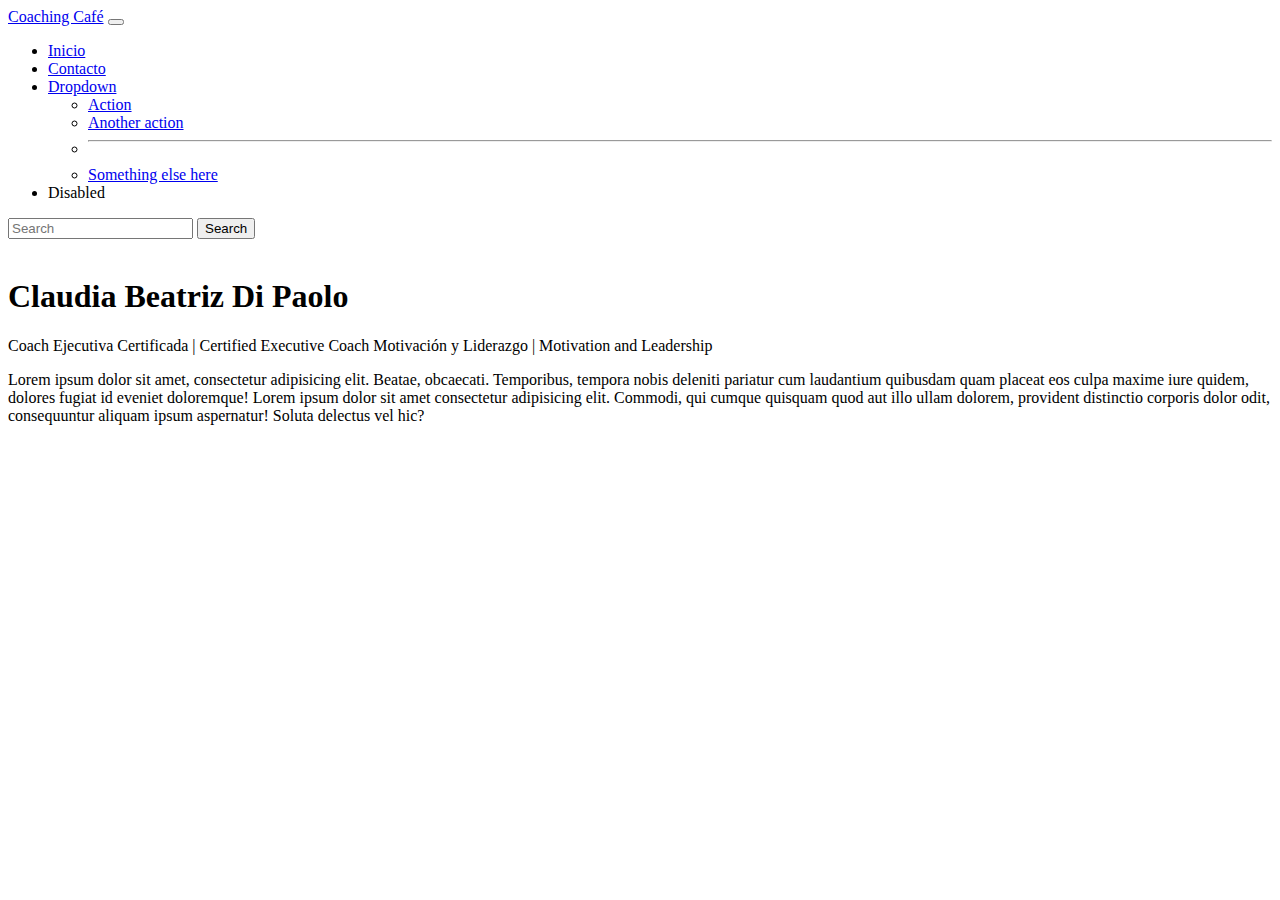
==== index.html @ f5fb44eb "prueba" ====
<!DOCTYPE html>
<html lang="es">

<head>
    <meta charset="UTF-8">
    <meta name="viewport" content="width=device-width, initial-scale=1.0">
    <link href="https://cdn.jsdelivr.net/npm/bootstrap@5.3.1/dist/css/bootstrap.min.css" rel="stylesheet"
        integrity="sha384-4bw+/aepP/YC94hEpVNVgiZdgIC5+VKNBQNGCHeKRQN+PtmoHDEXuppvnDJzQIu9" crossorigin="anonymous">
    <link rel="stylesheet" href="css/estilo.css">
    <link rel="stylesheet" href="">
    <title>COACHING CAFÉ</title>
</head>

<body>


    <nav class="navbar navbar-expand-lg bg-body-tertiary">
        <div class="container-fluid">
          <a class="navbar-brand" href="#">Coaching Café</a>
          <button class="navbar-toggler" type="button" data-bs-toggle="collapse" data-bs-target="#navbarSupportedContent" aria-controls="navbarSupportedContent" aria-expanded="false" aria-label="Toggle navigation">
            <span class="navbar-toggler-icon"></span>
          </button>
          <div class="collapse navbar-collapse" id="navbarSupportedContent">
            <ul class="navbar-nav me-auto mb-2 mb-lg-0">
              <li class="nav-item">
                <a class="nav-link active" aria-current="page" href="/index.html">Inicio</a>
              </li>
              <li class="nav-item">
                <a class="nav-link" href="html/contacto.html">Contacto</a>
              </li>
              <li class="nav-item dropdown">
                <a class="nav-link dropdown-toggle" href="#" role="button" data-bs-toggle="dropdown" aria-expanded="false">
                  Dropdown
                </a>
                <ul class="dropdown-menu">
                  <li><a class="dropdown-item" href="#">Action</a></li>
                  <li><a class="dropdown-item" href="#">Another action</a></li>
                  <li><hr class="dropdown-divider"></li>
                  <li><a class="dropdown-item" href="#">Something else here</a></li>
                </ul>
              </li>
              <li class="nav-item">
                <a class="nav-link disabled" aria-disabled="true">Disabled</a>
              </li>
            </ul>
            <form class="d-flex" role="search">
              <input class="form-control me-2" type="search" placeholder="Search" aria-label="Search">
              <button class="btn btn-outline-success" type="submit">Search</button>
            </form>
          </div>
        </div>
      </nav>
    

  <img src="img/portada_linkedin_resize.png" alt="">

  <h1>Claudia Beatriz Di Paolo</h1>
  
  <p>Coach Ejecutiva Certificada | Certified Executive Coach
    Motivación y Liderazgo | Motivation and Leadership</p>
Lorem ipsum dolor sit amet, consectetur adipisicing elit. Beatae, obcaecati. Temporibus, tempora nobis deleniti pariatur cum laudantium quibusdam quam placeat eos culpa maxime iure quidem, dolores fugiat id eveniet doloremque!
Lorem ipsum dolor sit amet consectetur adipisicing elit. Commodi, qui cumque quisquam quod aut illo ullam dolorem, provident distinctio corporis dolor odit, consequuntur aliquam ipsum aspernatur! Soluta delectus vel hic?








































    <script src="https://cdn.jsdelivr.net/npm/bootstrap@5.3.1/dist/js/bootstrap.bundle.min.js"
        integrity="sha384-HwwvtgBNo3bZJJLYd8oVXjrBZt8cqVSpeBNS5n7C8IVInixGAoxmnlMuBnhbgrkm"
        crossorigin="anonymous"></script>
</body>

</html>
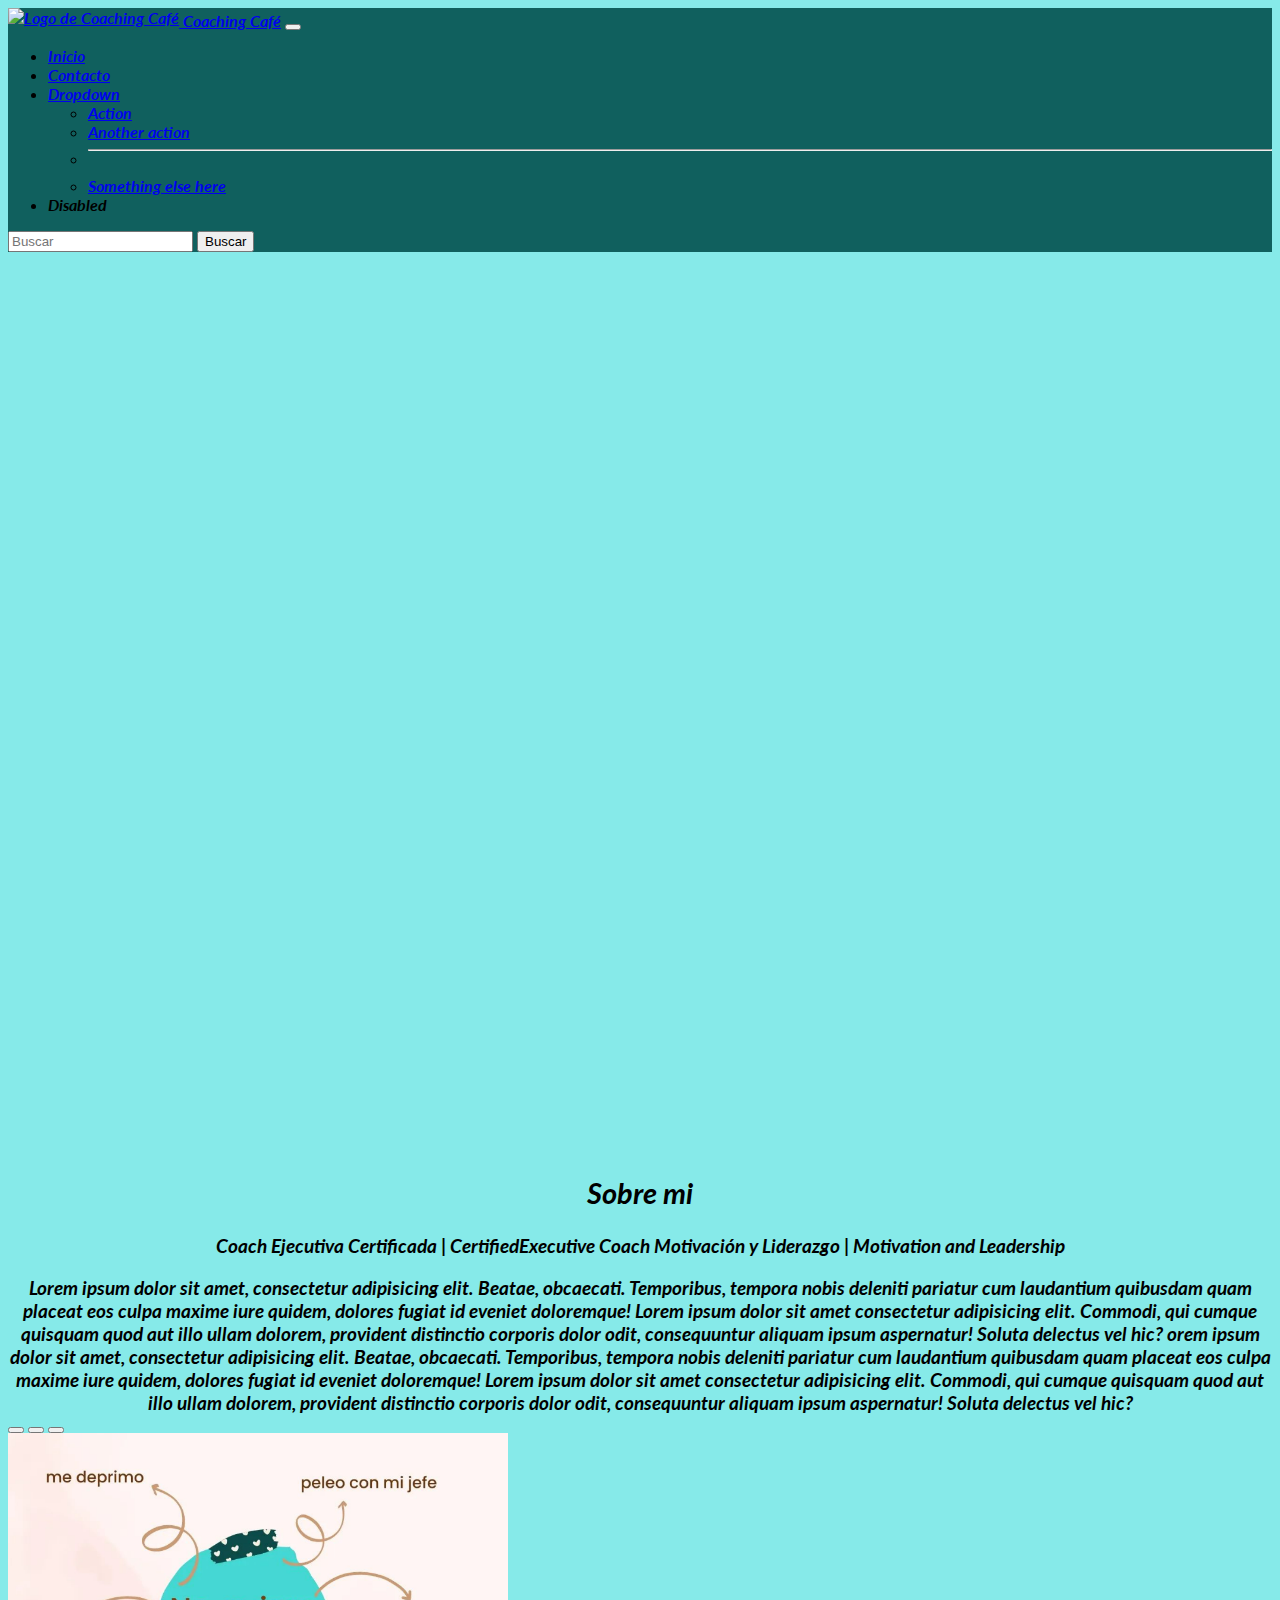
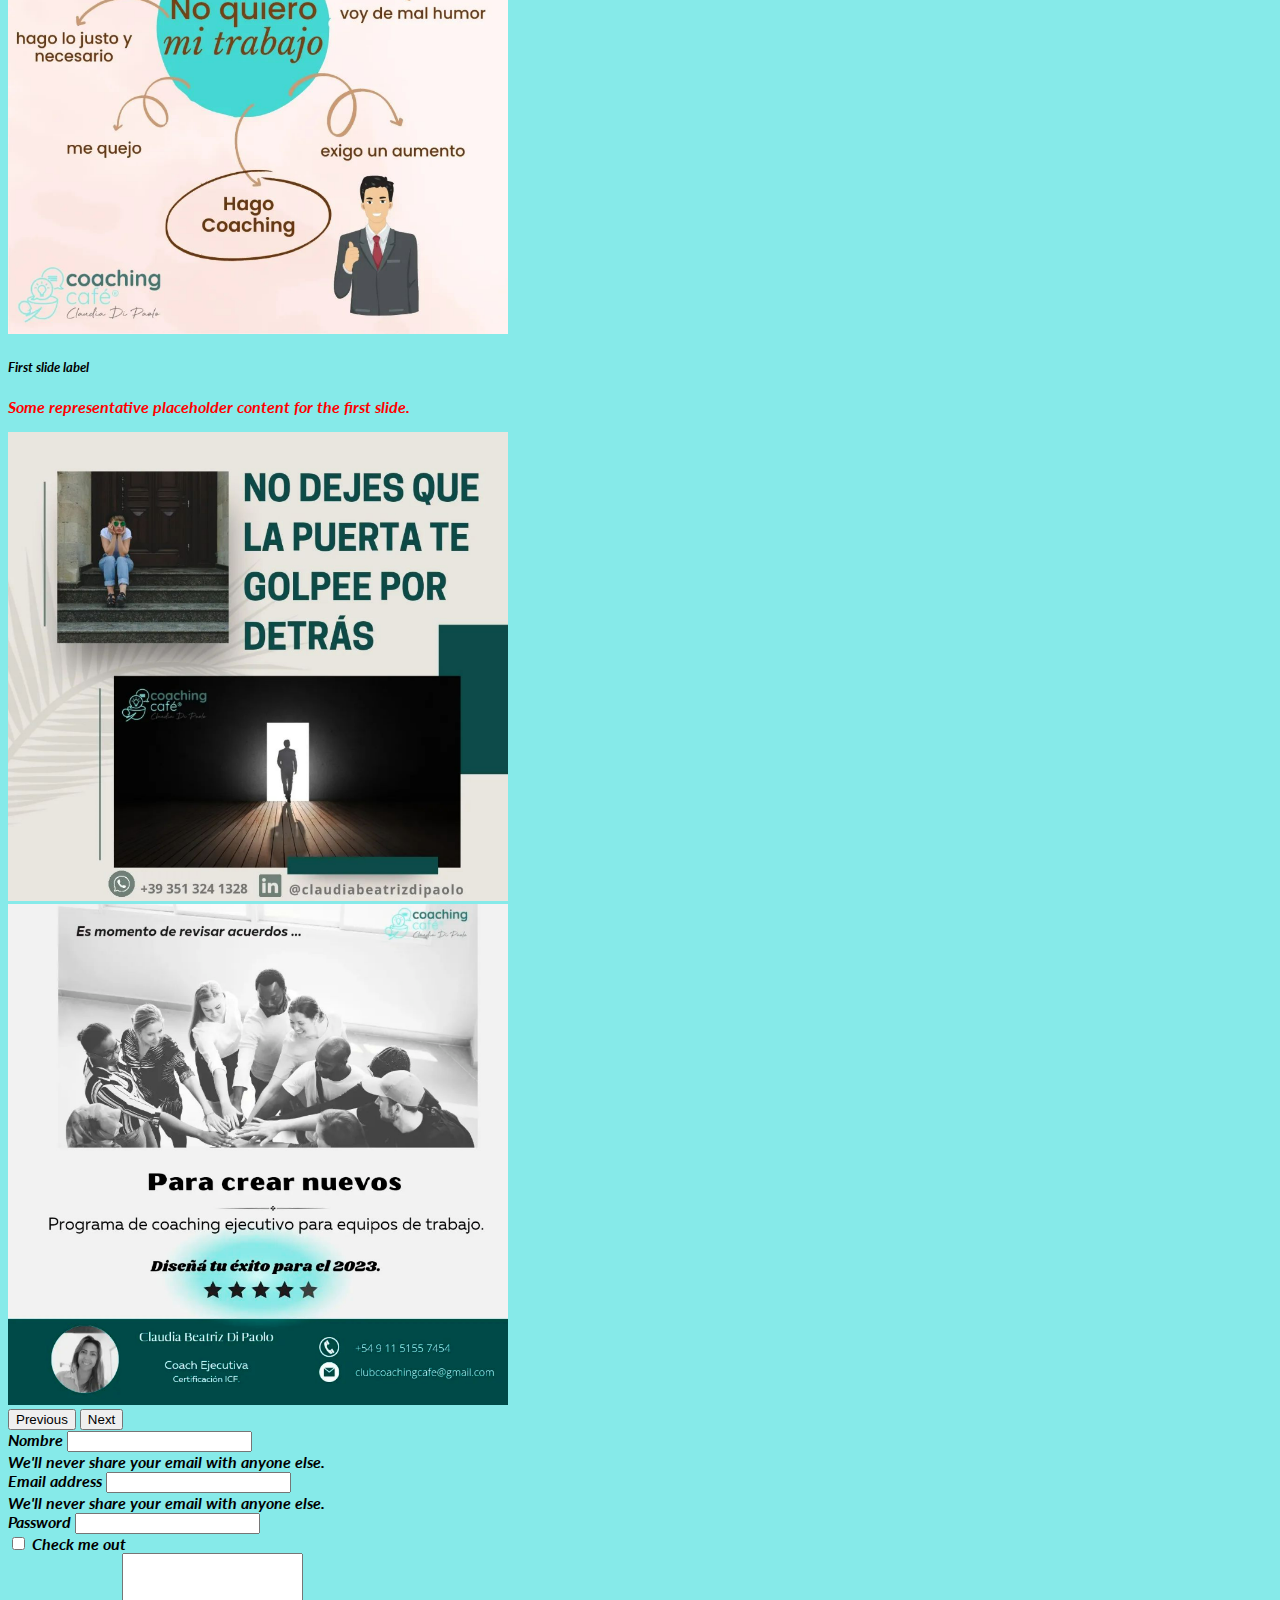
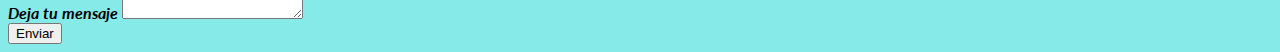
==== commit 253fbe67: "tercera parte" ====
--- a/index.html
+++ b/index.html
@@ -2,107 +2,204 @@
 <html lang="es">
 
 <head>
-    <meta charset="UTF-8">
-    <meta name="viewport" content="width=device-width, initial-scale=1.0">
-    <link href="https://cdn.jsdelivr.net/npm/bootstrap@5.3.1/dist/css/bootstrap.min.css" rel="stylesheet"
-        integrity="sha384-4bw+/aepP/YC94hEpVNVgiZdgIC5+VKNBQNGCHeKRQN+PtmoHDEXuppvnDJzQIu9" crossorigin="anonymous">
-    <link rel="stylesheet" href="css/estilo.css">
-    <link rel="stylesheet" href="">
-    <title>COACHING CAFÉ</title>
+  <meta charset="UTF-8">
+  <meta name="viewport" content="width=device-width, initial-scale=1.0">
+  <link href="https://cdn.jsdelivr.net/npm/bootstrap@5.3.1/dist/css/bootstrap.min.css" rel="stylesheet"
+    integrity="sha384-4bw+/aepP/YC94hEpVNVgiZdgIC5+VKNBQNGCHeKRQN+PtmoHDEXuppvnDJzQIu9" crossorigin="anonymous">
+  <link href="https://fonts.googleapis.com/css2?family=Lato:ital,wght@0,100;0,700;0,900;1,700&display=swap"
+    rel="stylesheet">
+  <link rel="stylesheet" href="css/estilo.css">
 </head>
 
 <body>
 
-
-    <nav class="navbar navbar-expand-lg bg-body-tertiary">
-        <div class="container-fluid">
-          <a class="navbar-brand" href="#">Coaching Café</a>
-          <button class="navbar-toggler" type="button" data-bs-toggle="collapse" data-bs-target="#navbarSupportedContent" aria-controls="navbarSupportedContent" aria-expanded="false" aria-label="Toggle navigation">
-            <span class="navbar-toggler-icon"></span>
+  <!-- NAVBAR -->
+
+  <nav class="navbar navbar-expand-lg navbar-custom justify-content-center fixed-top">
+    <div class="container">
+      <a class="navbar-brand" href="#">
+        <img src="img/isologo_coachingcafe_Mesa de trabajo 1.png" alt="Logo de Coaching Café" class="logo-navbar">
+      </a>
+      <a class="navbar-brand" href="#">Coaching Café</a>
+      <button class="navbar-toggler" type="button" data-bs-toggle="collapse" data-bs-target="#navbarSupportedContent"
+        aria-controls="navbarSupportedContent" aria-expanded="false" aria-label="Toggle navigation">
+        <span class="navbar-toggler-icon"></span>
+      </button>
+      <div class="collapse navbar-collapse justify-content-center" id="navbarSupportedContent">
+        <ul class="navbar-nav mb-2 mb-lg-0">
+          <li class="nav-item">
+            <a class="nav-link active" aria-current="page" href="/index.html">Inicio</a>
+          </li>
+          <li class="nav-item">
+            <a class="nav-link" href="html/contacto.html">Contacto</a>
+          </li>
+          <li class="nav-item dropdown">
+            <a class="nav-link dropdown-toggle" href="#" role="button" data-bs-toggle="dropdown" aria-expanded="false">
+              Dropdown
+            </a>
+            <ul class="dropdown-menu">
+              <li><a class="dropdown-item" href="#">Action</a></li>
+              <li><a class="dropdown-item" href="#">Another action</a></li>
+              <li>
+                <hr class="dropdown-divider">
+              </li>
+              <li><a class="dropdown-item" href="#">Something else here</a></li>
+            </ul>
+          </li>
+          <li class="nav-item">
+            <a class="nav-link disabled" aria-disabled="true">Disabled</a>
+          </li>
+        </ul>
+        <form class="d-flex ms-auto" role="search">
+          <input class="form-control me-2" type="search" placeholder="Buscar" aria-label="Buscar">
+          <button class="btn btn-outline-success" type="submit">Buscar</button>
+        </form>
+      </div>
+    </div>
+  </nav>
+
+
+  <!-- BANNER -->
+  <div class="image-container">
+    <img class="lpm" src="img/banner.png" alt="">
+  </div>
+
+  <header>
+    <h2>Sobre mi</h2>
+
+    <p>Coach Ejecutiva Certificada | CertifiedExecutive Coach
+      Motivación y Liderazgo | Motivation and Leadership</p>
+    Lorem ipsum dolor sit amet, consectetur adipisicing elit. Beatae, obcaecati. Temporibus, tempora nobis deleniti
+    pariatur cum laudantium quibusdam quam placeat eos culpa maxime iure quidem, dolores fugiat id eveniet doloremque!
+    Lorem ipsum dolor sit amet consectetur adipisicing elit. Commodi, qui cumque quisquam quod aut illo ullam dolorem,
+    provident distinctio corporis dolor odit, consequuntur aliquam ipsum aspernatur! Soluta delectus vel hic?
+    orem ipsum dolor sit amet, consectetur adipisicing elit. Beatae, obcaecati. Temporibus, tempora nobis deleniti
+    pariatur cum laudantium quibusdam quam placeat eos culpa maxime iure quidem, dolores fugiat id eveniet doloremque!
+    Lorem ipsum dolor sit amet consectetur adipisicing elit. Commodi, qui cumque quisquam quod aut illo ullam dolorem,
+    provident distinctio corporis dolor odit, consequuntur aliquam ipsum aspernatur! Soluta delectus vel hic?
+  </header>
+
+  <!-- CARROUSEL -->
+
+  <div class="container" style="max-width: 800px;">
+    <div class="row">
+      <!-- Carrusel -->
+      <div class="col-md-6">
+        <div id="carouselExampleCaptions" class="carousel slide" data-bs-ride="carousel">
+          <div class="carousel-indicators">
+            <button type="button" data-bs-target="#carouselExampleCaptions" data-bs-slide-to="0" class="active"
+              aria-current="true" aria-label="Slide 1"></button>
+            <button type="button" data-bs-target="#carouselExampleCaptions" data-bs-slide-to="1"
+              aria-label="Slide 2"></button>
+            <button type="button" data-bs-target="#carouselExampleCaptions" data-bs-slide-to="2"
+              aria-label="Slide 3"></button>
+          </div>
+          <div class="carousel-inner">
+            <div class="carousel-item active">
+              <img src="img/Primera imagen.png" class="d-block w-100" alt="...">
+              <div class="carousel-caption d-none d-md-block">
+                <h5>First slide label</h5>
+                <p>Some representative placeholder content for the first slide.</p>
+              </div>
+            </div>
+            <div class="carousel-item">
+              <img src="img/Segunda imagen.png" class="d-block w-100" alt="...">
+              <div class="carousel-caption d-none d-md-block">
+               <!-- <h5>Second slide label</h5>
+                <p>Some representative placeholder content for the second slide.</p> -->
+              </div>
+            </div>
+            <div class="carousel-item">
+              <img src="img/Tercera imagen.png" class="d-block w-100" alt="...">
+              <div class="carousel-caption d-none d-md-block">
+                <!--<h5>Third slide label</h5>
+                <p>Some representative placeholder content for the third slide.</p> -->
+              </div>
+            </div>
+          </div>
+          <button class="carousel-control-prev" type="button" data-bs-target="#carouselExampleCaptions"
+            data-bs-slide="prev">
+            <span class="carousel-control-prev-icon" aria-hidden="true"></span>
+            <span class="visually-hidden">Previous</span>
           </button>
-          <div class="collapse navbar-collapse" id="navbarSupportedContent">
-            <ul class="navbar-nav me-auto mb-2 mb-lg-0">
-              <li class="nav-item">
-                <a class="nav-link active" aria-current="page" href="/index.html">Inicio</a>
-              </li>
-              <li class="nav-item">
-                <a class="nav-link" href="html/contacto.html">Contacto</a>
-              </li>
-              <li class="nav-item dropdown">
-                <a class="nav-link dropdown-toggle" href="#" role="button" data-bs-toggle="dropdown" aria-expanded="false">
-                  Dropdown
-                </a>
-                <ul class="dropdown-menu">
-                  <li><a class="dropdown-item" href="#">Action</a></li>
-                  <li><a class="dropdown-item" href="#">Another action</a></li>
-                  <li><hr class="dropdown-divider"></li>
-                  <li><a class="dropdown-item" href="#">Something else here</a></li>
-                </ul>
-              </li>
-              <li class="nav-item">
-                <a class="nav-link disabled" aria-disabled="true">Disabled</a>
-              </li>
-            </ul>
-            <form class="d-flex" role="search">
-              <input class="form-control me-2" type="search" placeholder="Search" aria-label="Search">
-              <button class="btn btn-outline-success" type="submit">Search</button>
-            </form>
-          </div>
+          <button class="carousel-control-next" type="button" data-bs-target="#carouselExampleCaptions"
+            data-bs-slide="next">
+            <span class="carousel-control-next-icon" aria-hidden="true"></span>
+            <span class="visually-hidden">Next</span>
+          </button>
         </div>
-      </nav>
-    
-
-  <img src="img/portada_linkedin_resize.png" alt="">
-
-  <h1>Claudia Beatriz Di Paolo</h1>
+      </div>
   
-  <p>Coach Ejecutiva Certificada | Certified Executive Coach
-    Motivación y Liderazgo | Motivation and Leadership</p>
-Lorem ipsum dolor sit amet, consectetur adipisicing elit. Beatae, obcaecati. Temporibus, tempora nobis deleniti pariatur cum laudantium quibusdam quam placeat eos culpa maxime iure quidem, dolores fugiat id eveniet doloremque!
-Lorem ipsum dolor sit amet consectetur adipisicing elit. Commodi, qui cumque quisquam quod aut illo ullam dolorem, provident distinctio corporis dolor odit, consequuntur aliquam ipsum aspernatur! Soluta delectus vel hic?
-
-
-
-
-
-
-
-
-
-
-
-
-
-
-
-
-
-
-
-
-
-
-
-
-
-
-
-
-
-
-
-
-
-
-
-
-
-
-
-
-    <script src="https://cdn.jsdelivr.net/npm/bootstrap@5.3.1/dist/js/bootstrap.bundle.min.js"
-        integrity="sha384-HwwvtgBNo3bZJJLYd8oVXjrBZt8cqVSpeBNS5n7C8IVInixGAoxmnlMuBnhbgrkm"
-        crossorigin="anonymous"></script>
+      <!-- Formulario -->
+      <div class="col-md-6">
+        <form>
+          <div class="mb-2">
+            <label for="exampleInputEmail1" class="form-label">Nombre</label>
+            <input type="email" class="form-control" id="exampleInputEmail1" aria-describedby="emailHelp">
+            <div id="emailHelp" class="form-text">We'll never share your email with anyone else.</div>
+          </div>
+          <div class="mb-3">
+            <label for="exampleInputEmail1" class="form-label">Email address</label>
+            <input type="email" class="form-control" id="exampleInputEmail1" aria-describedby="emailHelp">
+            <div id="emailHelp" class="form-text">We'll never share your email with anyone else.</div>
+          </div>
+          <div class="mb-3">
+            <label for="exampleInputPassword1" class="form-label">Password</label>
+            <input type="password" class="form-control" id="exampleInputPassword1">
+          </div>
+          <div class="mb-3 form-check">
+            <input type="checkbox" class="form-check-input" id="exampleCheck1">
+            <label class="form-check-label" for="exampleCheck1">Check me out</label>
+          </div>
+          <div class="mb-1">
+            <label for="mensaje" class="form-label">Deja tu mensaje</label>
+            <textarea class="form-control" id="mensaje" rows="4"></textarea>
+          </div>
+          <button type="submit" class="btn btn-primary">Enviar</button>
+        </form>
+      </div>
+    </div>
+  </div>
+
+
+
+
+
+
+
+
+
+
+
+
+
+
+
+
+
+
+
+
+
+
+
+
+
+
+
+
+
+
+
+
+
+
+
+
+
+  <script src="https://cdn.jsdelivr.net/npm/bootstrap@5.3.1/dist/js/bootstrap.bundle.min.js"
+    integrity="sha384-HwwvtgBNo3bZJJLYd8oVXjrBZt8cqVSpeBNS5n7C8IVInixGAoxmnlMuBnhbgrkm"
+    crossorigin="anonymous"></script>
 </body>
 
 </html>--- a/css/estilo.css
+++ b/css/estilo.css
@@ -0,0 +1,109 @@
+@keyframes slideRight {
+  0% {
+      transform: translateX(-100%);
+  }
+  100% {
+      transform: translateX(0);
+  }
+}
+body{
+  background-color: #86eae9;
+}
+
+img {
+
+
+  width: 1366px;
+  overflow: hidden;
+
+}
+
+
+.d-flex {
+  justify-content: left;
+
+}
+
+/* imagen del logo*/
+.logo-navbar {
+  width: 50px;
+}
+
+.navbar-custom {
+  background-color: #10605e;
+}
+
+/* imagen de banner */
+.image-container {
+  overflow: hidden;
+  width: 100%;
+  height: 100vh;
+
+}
+
+.image-container .lpm {
+  max-width: 100%;
+  /* Ajusta el ancho máximo según tus necesidades */
+  height: auto;
+  /* Mantener la proporción de aspecto */
+  transform: translateX(-100%);
+  /* Inicialmente, mueve la imagen fuera del contenedor hacia la izquierda */
+  animation: slideRight 0.5s linear forwards;
+  /* Animación de desplazamiento que se detiene después de ejecutarse */
+}
+header{
+  text-align: center;
+  font-size: larger;
+}
+
+
+/*Letras*/
+body {
+  font-family: 'Lato', sans-serif;
+  font-weight: 400;
+}
+
+h1,
+h2,
+h3,
+p,
+body {
+  font-family: 'Lato', sans-serif;
+  font-weight: 700;
+  font-style: italic;
+}
+
+.bold-text {
+  font-weight: 700;
+}
+
+/*Carrousel*/
+.carousel-item img {
+  max-width: 500px;
+  max-height: 5%;
+  margin: 0 auto;
+
+}
+
+.carousel-caption h5 {
+  color: black;
+}
+
+.carousel-caption p {
+  color: red;
+}
+
+/*Form*/
+.Formul {
+  margin-right: center;
+  /* Esto alineará el formulario a la derecha */
+  margin-left: 70%;
+  /* Esto creará un espacio grande a la izquierda (puedes ajustar el valor según tus preferencias) */
+  padding: 20px;
+  /* Esto añadirá espacio interno alrededor del formulario si lo deseas */
+
+  .mb-4 {
+    margin-bottom: 50px;
+    /* Aumenta el espacio inferior de la celda */
+  }
+}